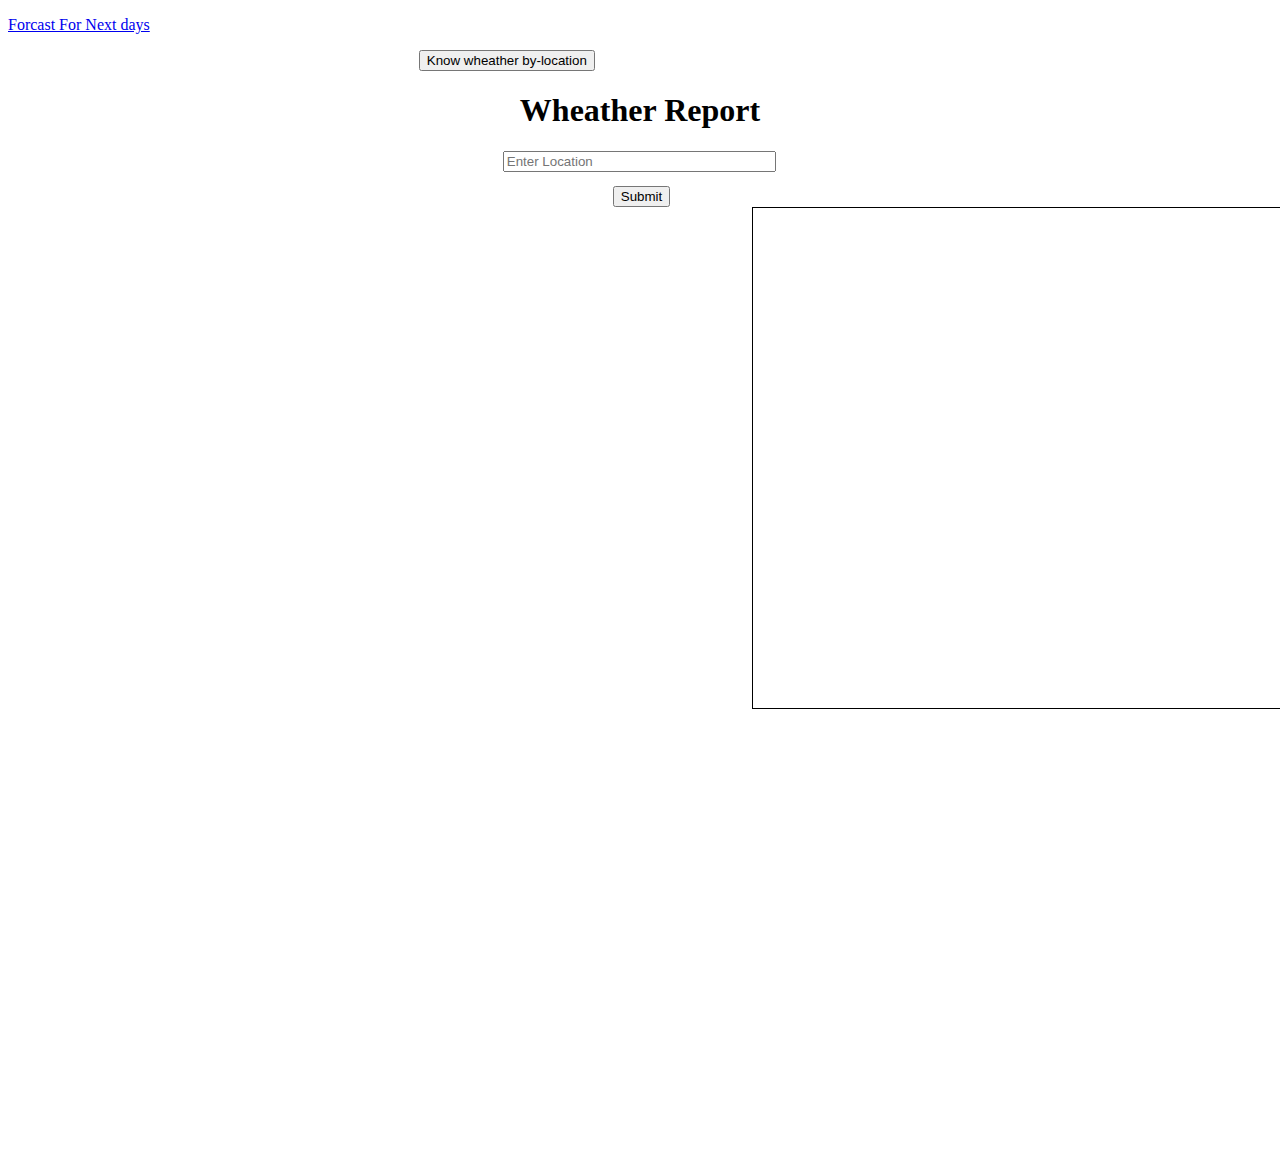
==== index.html @ bc15ca0d "some changes" ====
<!DOCTYPE html>
<html lang="en">
<head>
    <meta charset="UTF-8">
    <meta http-equiv="X-UA-Compatible" content="IE=edge">
    <meta name="viewport" content="width=device-width, initial-scale=1.0">
    <title>Document</title>
</head>

<style>
    body{
      background-image: url("https://images.pexels.com/photos/163255/sunrise-sun-morgenrot-skies-163255.jpeg?cs=srgb&dl=pexels-pixabay-163255.jpg&fm=jpg");
    }
    #gmap_canvas{
    border: 1px solid black;
  margin-left: 744px;
        margin-bottom: 444px;
       
        
}
#div-main
{
    border: 1px solid black;
    width: 25%;
    margin-top: 44px;
    background-color: blueviolet;
    
}
#box{
    
    width: 35%;
    margin: auto;
    
    
}
h1{
    text-align: center;
}
#city{
    width: 60%;
    margin-left: 84px;

}
#submit{
    margin-left: 194px;
    margin-top: 14px;
}
#cloud{
   background-image: url("https://assets.msn.com/bundles/v1/weather/latest/MostlySunnyDay.svg");
   background-repeat: no-repeat;
}
#sunrise{
    background-image: url("https://ssl.gstatic.com/onebox/weather/64/sunny.png");
}
</style>
<body>
    <a href="/forcastNextDays.html"><p>Forcast For Next days</p></a>

    <div id="box">
    <button onclick="getweather()" id="get-weather">Know wheather by-location
    
    </button>
    <h1>Wheather Report</h1>
    <input type="text" name="" id="city" placeholder="Enter Location">
    <button onclick="getData()" id="submit">Submit</button>
    <div id="forcast"></div>
</div>
   
    <div id="container"></div>
    <div class="mapouter">
        <div class="gmap_canvas">
            <iframe 
            width="600" 
            height="500" 
            id="gmap_canvas" 
    frameborder="0"
     scrolling="no"
      marginheight="0" 
      marginwidth="0"
      ></iframe>
           
            
        </div></div>
</body>
</html>
<script src="index.js"></script>
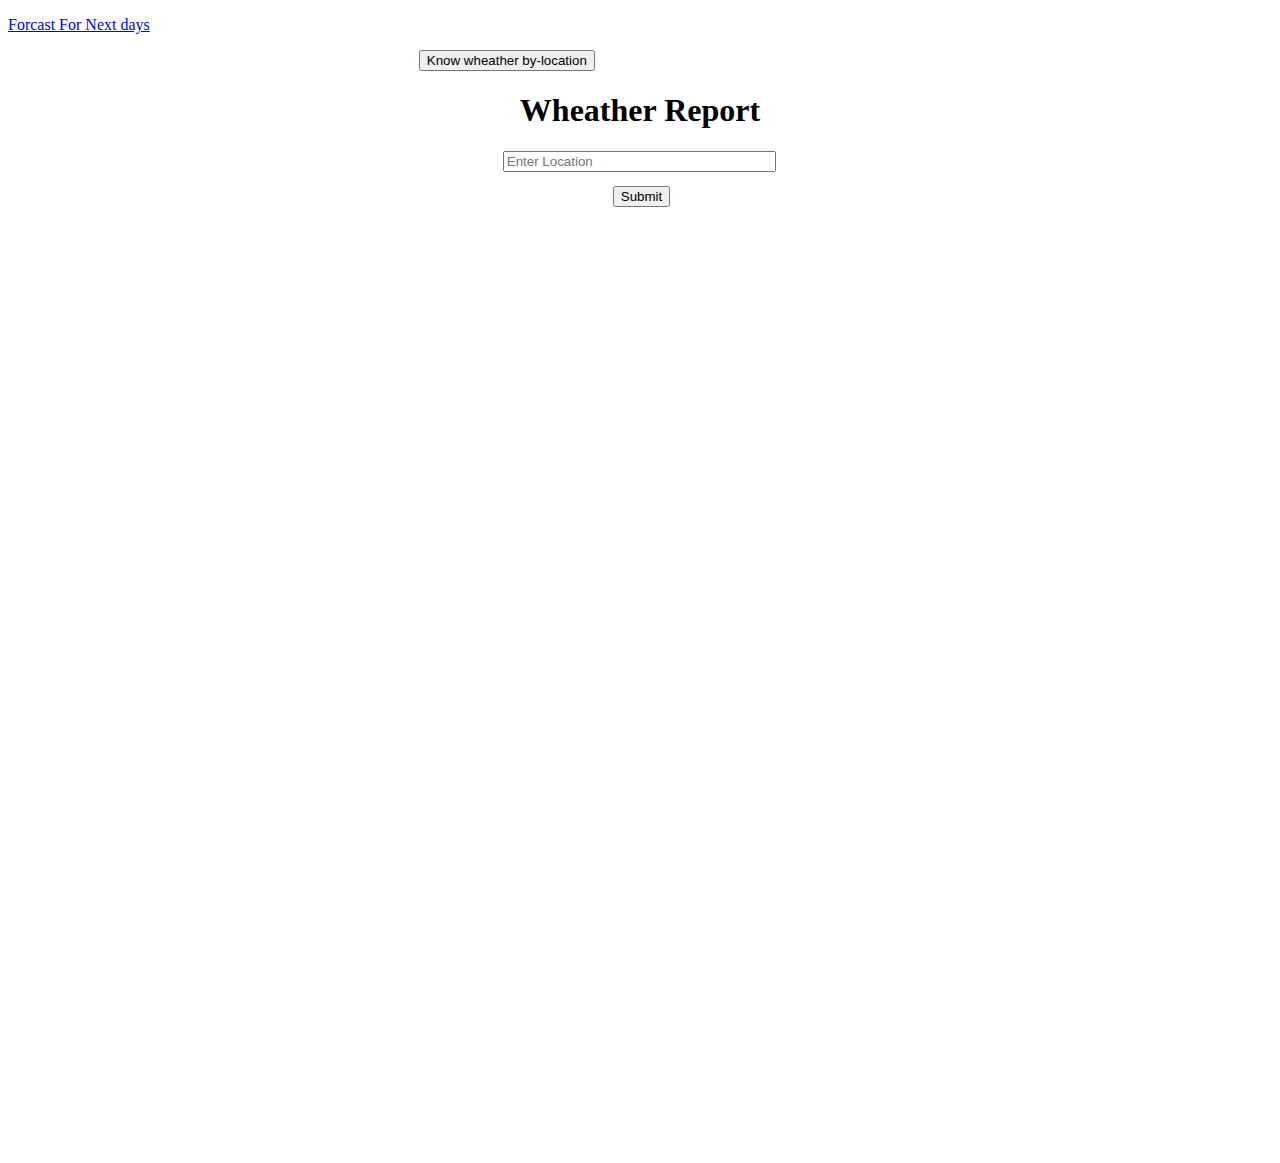
==== commit 607f0878: "some changes in index file" ====
--- a/index.html
+++ b/index.html
@@ -12,7 +12,7 @@
       background-image: url("https://images.pexels.com/photos/163255/sunrise-sun-morgenrot-skies-163255.jpeg?cs=srgb&dl=pexels-pixabay-163255.jpg&fm=jpg");
     }
     #gmap_canvas{
-    border: 1px solid black;
+   
   margin-left: 744px;
         margin-bottom: 444px;
        
@@ -21,7 +21,7 @@
 #div-main
 {
     border: 1px solid black;
-    width: 25%;
+    width: 125%;
     margin-top: 44px;
     background-color: blueviolet;
     
@@ -52,6 +52,16 @@
 #sunrise{
     background-image: url("https://ssl.gstatic.com/onebox/weather/64/sunny.png");
 }
+#mainn{
+    display: flex;
+    justify-content: space-around;
+   
+}
+#container{
+    height: 444px;
+    width: 50%;
+   
+}
 </style>
 <body>
     <a href="/forcastNextDays.html"><p>Forcast For Next days</p></a>
@@ -65,7 +75,7 @@
     <button onclick="getData()" id="submit">Submit</button>
     <div id="forcast"></div>
 </div>
-   
+   <div id="mainn">
     <div id="container"></div>
     <div class="mapouter">
         <div class="gmap_canvas">
@@ -81,6 +91,8 @@
            
             
         </div></div>
+
+    </div>
 </body>
 </html>
 <script src="index.js"></script>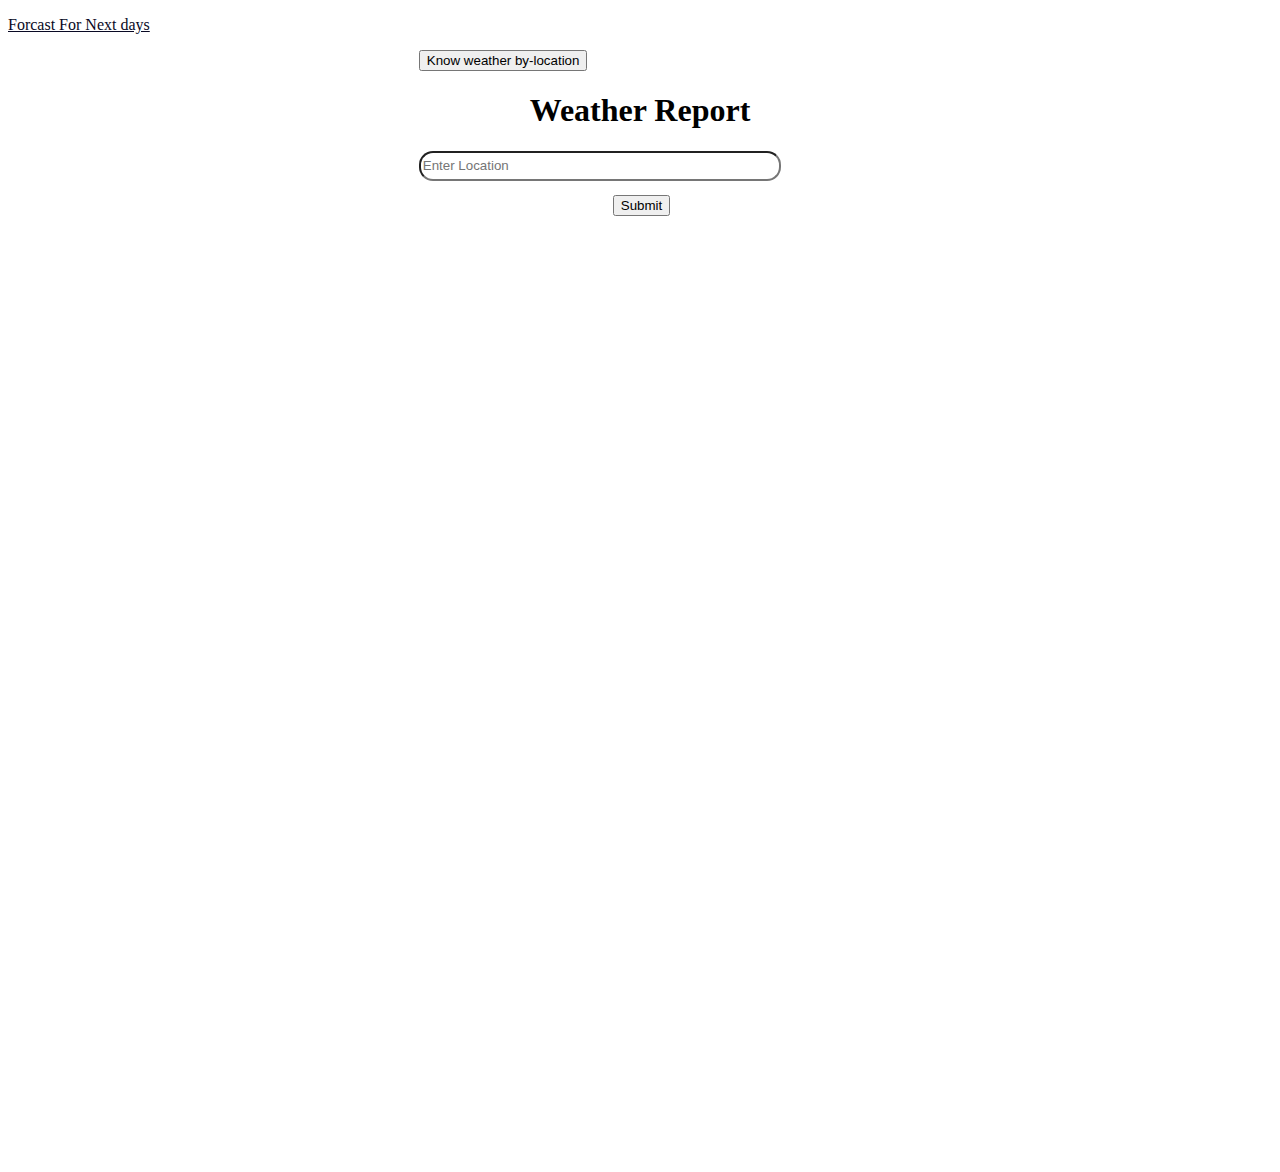
==== commit 66a7e54e: "some changes in index.html" ====
--- a/index.html
+++ b/index.html
@@ -37,9 +37,11 @@
     text-align: center;
 }
 #city{
-    width: 60%;
-    margin-left: 84px;
-
+    width: 80%;
+    /* margin-left: 84px; */
+    border-radius: 14px;
+    margin: auto;
+    height: 24px;
 }
 #submit{
     margin-left: 194px;
@@ -62,15 +64,18 @@
     width: 50%;
    
 }
+#anchor{
+    color: rgb(9, 9, 36);
+}
 </style>
 <body>
-    <a href="/forcastNextDays.html"><p>Forcast For Next days</p></a>
+    <a id="anchor" href="/forcastNextDays.html"><p>Forcast For Next days</p></a>
 
     <div id="box">
-    <button onclick="getweather()" id="get-weather">Know wheather by-location
+    <button onclick="getweather()" id="get-weather">Know weather by-location
     
     </button>
-    <h1>Wheather Report</h1>
+    <h1>Weather Report</h1>
     <input type="text" name="" id="city" placeholder="Enter Location">
     <button onclick="getData()" id="submit">Submit</button>
     <div id="forcast"></div>
